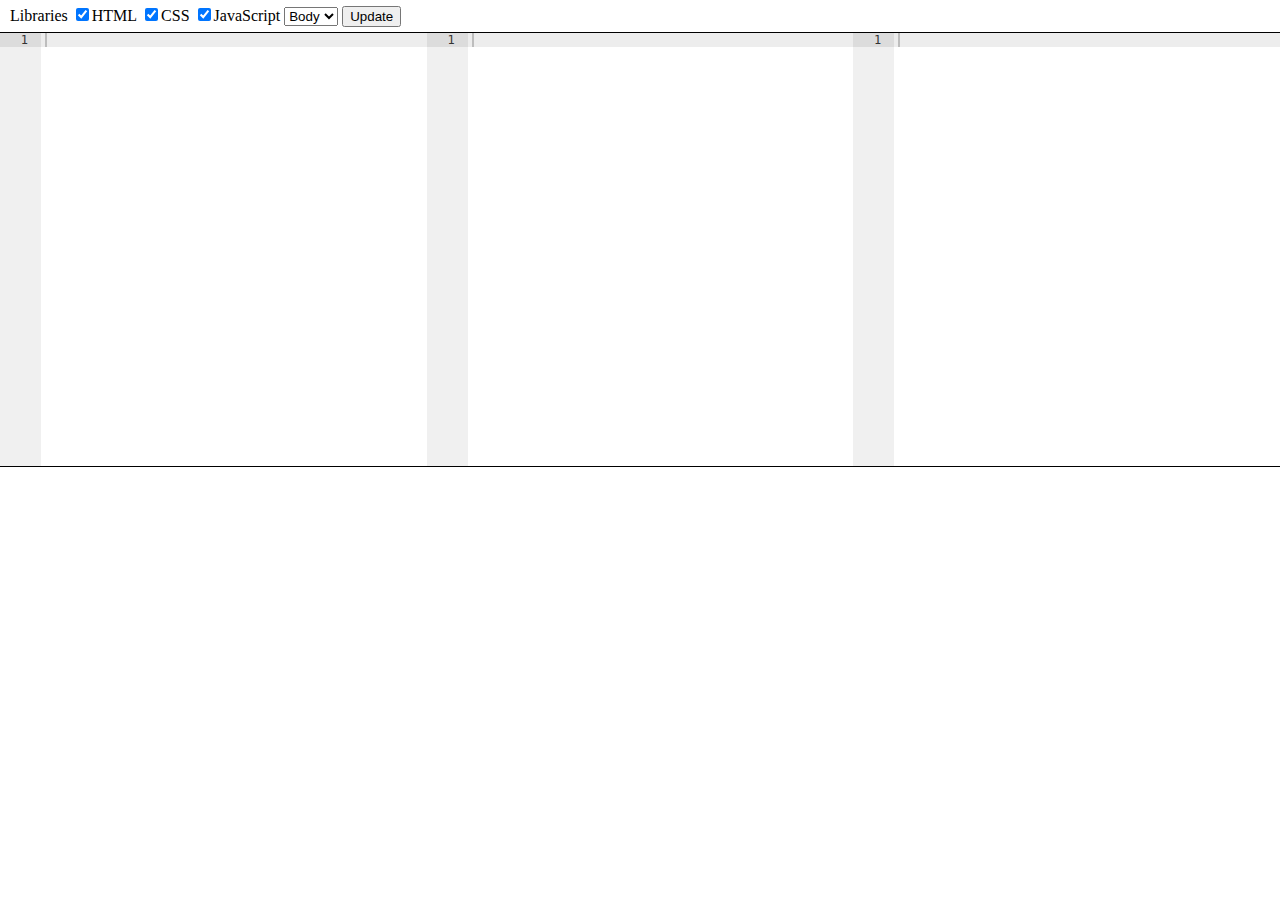
==== index.html @ 8bbddf6e "Reorganize sources" ====
<!DOCTYPE html>
<html>
    <head>
        <title>Yet another web fiddle</title>
	<meta charset="utf-8">
	<meta name="description" content="web fiddle">
        <link rel="stylesheet" href="css/webfiddle.css">
        <script src="js/ace/ace.js" type="text/javascript" charset="utf-8"></script>
    </head>
    <body class="layout-vertical">
        <ul id="menu" class="menubar">
            <li>Libraries
                <ul id="libraries">
                    <li>jQuery</li>

                    <li>
                        <label><input type="checkbox" data-url="http://code.jquery.com/jquery-1.10.2.min.js">1.10.2</label>
                    </li>
                    <li>
                        <label><input type="checkbox" data-url="http://code.jquery.com/jquery-1.9.1.min.js">1.9.1</label>
                    </li>
                    <li>Bootstrap</li>
                    <li>
                        <label><input type="checkbox" data-url="http://netdna.bootstrapcdn.com/bootstrap/3.0.3/js/bootstrap.min.js">JS 3.0.3</label>
                    </li>
                    <li>
                        <label><input type="checkbox" data-url="http://netdna.bootstrapcdn.com/bootstrap/3.0.3/css/bootstrap.min.css">CSS 3.0.3</label>
                    </li>
                    <li>
                        <label><input type="checkbox" data-url="http://netdna.bootstrapcdn.com/bootstrap/2.3.2/js/bootstrap.min.js">JS 2.3.2</label>
                    </li>
                    <li>
                        <label><input type="checkbox" data-url="http://netdna.bootstrapcdn.com/bootstrap/2.3.2/css/bootstrap.min.css">CSS 2.3.2</label>
                    </li>
                </ul>
            </li>
            <li><label><input id="html-switch" type="checkbox" checked>HTML</label></li>
            <li><label><input id="css-switch" type="checkbox" checked>CSS</label></li>
            <li><label><input id="js-switch" type="checkbox" checked>JavaScript</label></li>
            <li>
                <select id="js-script">
                    <option value="head">Head</option>
                    <option value="body" selected="selected">Body</option>
                </select>
            </li>
            <li><button id="update">Update</button></li>
        </ul>
        <div id="editors" class="layout-horizontal layout-equal-height">
            <div id="html" class="layout-equal-width"></div>
            <div id="css" class="layout-equal-width"></div>
            <div id="js" class="layout-equal-width"></div>
        </div>
        <iframe id="web" class="layout-equal-height"></iframe>
        <script type="text/javascript" src="js/editor_panel.js"></script>
        <script type="text/javascript" src="js/webfiddle.js"></script>
    </body>
</html>
---- css/webfiddle.css ----
html, body {
    height: 100%;
    margin: 0;
    padding: 0;
}

.layout-horizontal {
    display: flex;
    flex-direction: row;
}

.layout-vertical {
    display: flex;
    flex-direction: column;
}

.layout-equal-height {
    flex-grow: 1;
    height: 0;
}

.layout-equal-width {
    flex-grow: 1;
    width: 0;
}

#editors {
    border-top: 1px solid black;
}

#web {
    border: none;
    border-top: 1px solid black;
}

.menubar {
    margin: 0;
    padding: 0 10px;
}

.menubar > li {
    display: inline-block;
    padding: 5px 0;
    position: relative;
}

.menubar li {
    list-style-type: none;
    white-space: nowrap;
    cursor: default;
}

.menubar ul {
    display: none;
    position: absolute;
    top: 100%;
    left: -5px;
    padding: 0;
    border-bottom: 1px solid lightgrey;
    z-index: 10;
    background-color: white;
}

.menubar ul li {
    padding: 0 5px;
    border-left: 1px solid lightgrey;
    border-right: 1px solid lightgrey;
}

.menubar li:hover ul {
    display: block;
}

.menubar li ul li:hover {
    background-color: lightgrey;
}
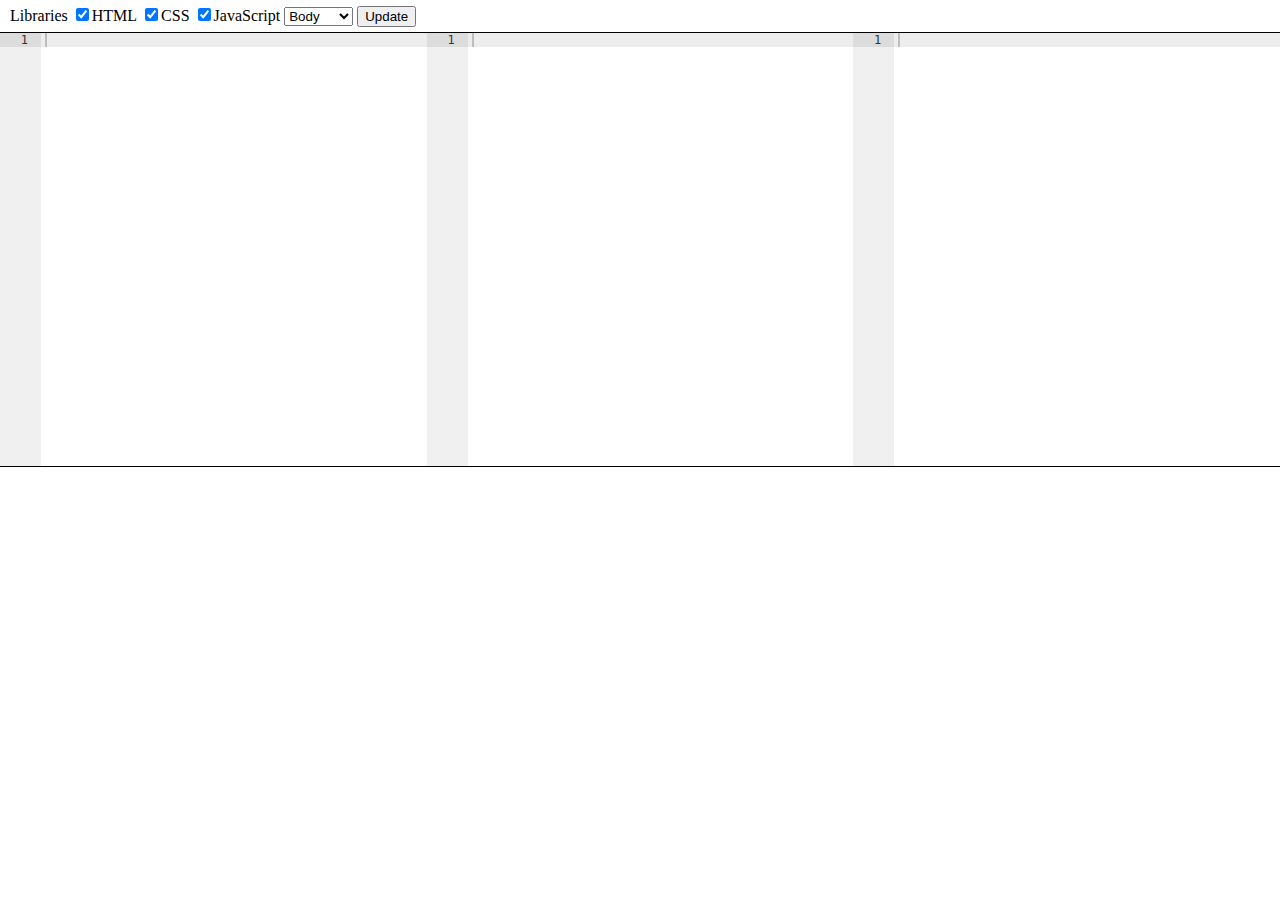
==== commit 66600938: "Add onload for scripting" ====
--- a/index.html
+++ b/index.html
@@ -39,6 +39,7 @@
             <li><label><input id="js-switch" type="checkbox" checked>JavaScript</label></li>
             <li>
                 <select id="js-script">
+                    <option value="onload">On load</option>
                     <option value="head">Head</option>
                     <option value="body" selected="selected">Body</option>
                 </select>
